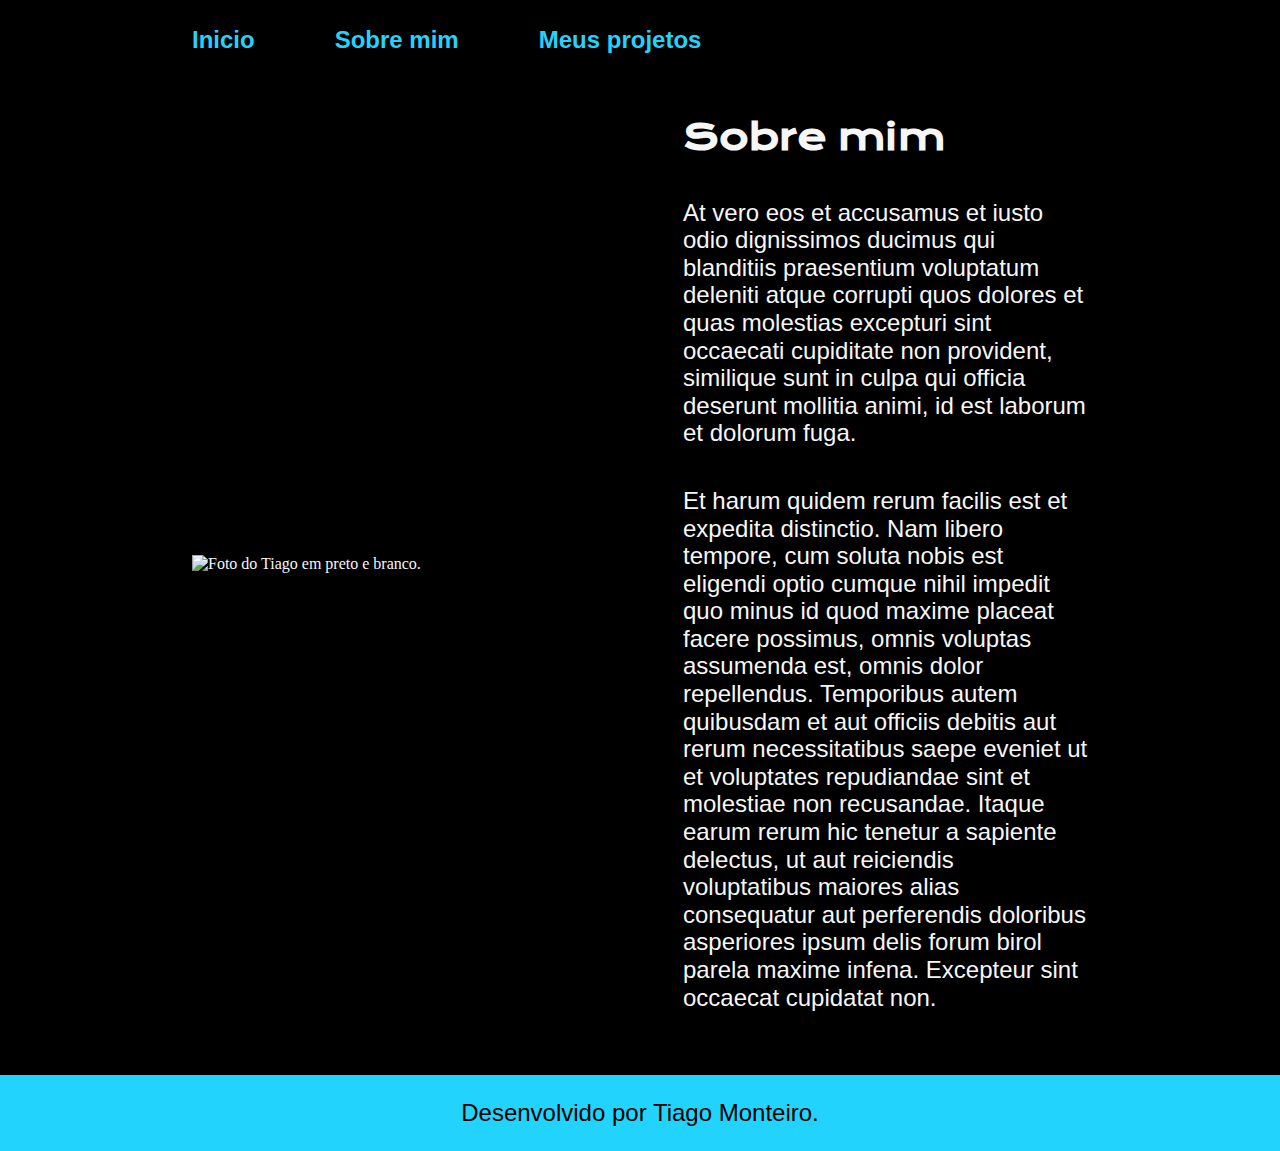
==== pages/about.html @ e0834dc3 "commit link" ====
<!DOCTYPE html>
<html lang="pt-br">
<head>
    <meta charset="UTF-8">
    <meta name="viewport" content="width=device-width, initial-scale=1.0">
    <link rel="stylesheet" href="../style/normalize.css">
    <link rel="stylesheet" href="../style/style.css">
    <title>Sobre mim</title>
</head>
<body>
    <header class="cabecalho">
        <nav class="cabecalho__menu">
            <a class="cabecalho__menu__link" href="https://monteiross.github.io/Projeto_Portifolio_ALURA/">Inicio</a>
            <a class="cabecalho__menu__link" href="./about.html">Sobre mim</a>
            <a class="cabecalho__menu__link" href="./projetos.html">Meus projetos</a>
        </nav>
    </header>

    <main class="container">
        <img class="container__image" src="../assets/foto_preto_branco_about.svg" alt="Foto do Tiago em preto e branco.">
        <section class="container__conteudo">
            <h1 class="container__conteudo__titulo">
                Sobre mim
            </h1>
            <p class="container__conteudo__texto">
                At vero eos et accusamus et iusto odio dignissimos ducimus qui blanditiis praesentium voluptatum deleniti atque corrupti quos dolores et quas molestias excepturi sint occaecati cupiditate non provident, similique sunt in culpa qui officia deserunt mollitia animi, id est laborum et dolorum fuga.    
            </p>
            <p class="container__conteudo__texto">
                Et harum quidem rerum facilis est et expedita distinctio. Nam libero tempore, cum soluta nobis est eligendi optio cumque nihil impedit quo minus id quod maxime placeat facere possimus, omnis voluptas assumenda est, omnis dolor repellendus. Temporibus autem quibusdam et aut officiis debitis aut rerum necessitatibus saepe eveniet ut et voluptates repudiandae sint et molestiae non recusandae. Itaque earum rerum hic tenetur a sapiente delectus, ut aut reiciendis voluptatibus maiores alias consequatur aut perferendis doloribus asperiores ipsum delis forum birol parela maxime infena. Excepteur sint occaecat cupidatat non.
            </p>
        </section>


    </main>
    <footer class="rodape">
        <p class="rodape__text">Desenvolvido por Tiago Monteiro.</p>        
    </footer>
</body>
</html>
---- style/style.css ----
@import url('https://fonts.googleapis.com/css2?family=Krona+One&family=Montserrat:wght@400;600&display=swap');

:root {
    /*CORES*/
    --cor-primaria: #000000;
    --cor-secundaria: #f6f6f6;
    --cor-tercearia: #22D4FD;
    --cor-hover: #272727;
    /*FONTES*/
    --fonte-primaria: 'Krona One', sans-serif;
    --fonte-secundaria: 'Monteserrat', sans-serif;
    --tamanho-primario: 2.25rem;
    --tamanho-secundario: 1.5rem;
}

* {
    margin: 0px;
    padding: 0px;
}

body {
    box-sizing: border-box;
    background-color: var(--cor-primaria);
    color: var(--cor-secundaria);
}

.cabecalho {
    padding: 2% 0% 0% 15%;
}

.cabecalho__menu {
    display: flex;
    gap: 80px;
}

.cabecalho__menu__link {
    text-decoration: none;
    font-family: var(--fonte-secundaria);
    font-size: var(--tamanho-secundario);
    font-weight: 600;
    color: var(--cor-tercearia);
}

.container {
    display: flex;
    align-items: center;
    justify-content: space-between;
    padding: 5% 15%;
    gap: 86px;
}

.container__conteudo {
    width: 50%;
    display: flex;
    flex-direction: column;
    gap: 40px;
}

.container__conteudo__titulo {
    font-size: var(--tamanho-primario);
    font-family: var(--fonte-primaria);

    margin: 0px;
}

.titulo-destaque {
    color: var(--cor-tercearia);
}

.container__conteudo__texto {
    font-size: var(--tamanho-secundario);
    font-family: var(--fonte-secundaria);
    font-weight: 400;
}

.container__conteudo__links {
    display: flex;
    align-items: center;
    justify-content: space-between;
    flex-direction: column;
    gap: 32px;
}

.container__conteudo__links__titulo {
    font-size: var(--tamanho-secundario);
    font-family: var(--fonte-primaria);
    font-weight: 400;
}

.container__conteudo__links__link {
    display: flex;
    justify-content: center;
    gap: 16px;
    align-items: center;
    border: 2px solid var(--cor-tercearia);
    border-radius: 8px;
    width: 60%;
    text-align: center;
    padding: 16px;
    text-decoration: none;
    color: var(--cor-secundaria);
    font-size: var(--tamanho-secundario);
    font-family: var(--fonte-secundaria);
    font-weight: 600;
}

.container__conteudo__links__link:hover {
    background-color: var(--cor-hover);
}

.container__image {
    width: 50%;
}

.rodape {
    background-color: var(--cor-tercearia);
    padding: 24px;
}

.rodape__text {
    text-align: center;
    font-family: var(--fonte-secundaria);
    color: var(--cor-primaria);
    font-weight: 400;
    font-size: var(--tamanho-secundario);
}

/* RESPONSIVIDADE */

@media (max-width: 1200px) {

    .cabecalho {
        padding: 15% 0px 0px 0px;
    }
    .cabecalho__menu {
        justify-content: center;
    }
    .container {
        flex-direction: column-reverse;
        padding: 5%;
    }

    .container__conteudo {
        width: auto;
    }

    .container__image {
        max-width: 450px;
        min-width: 200px;
    }

}
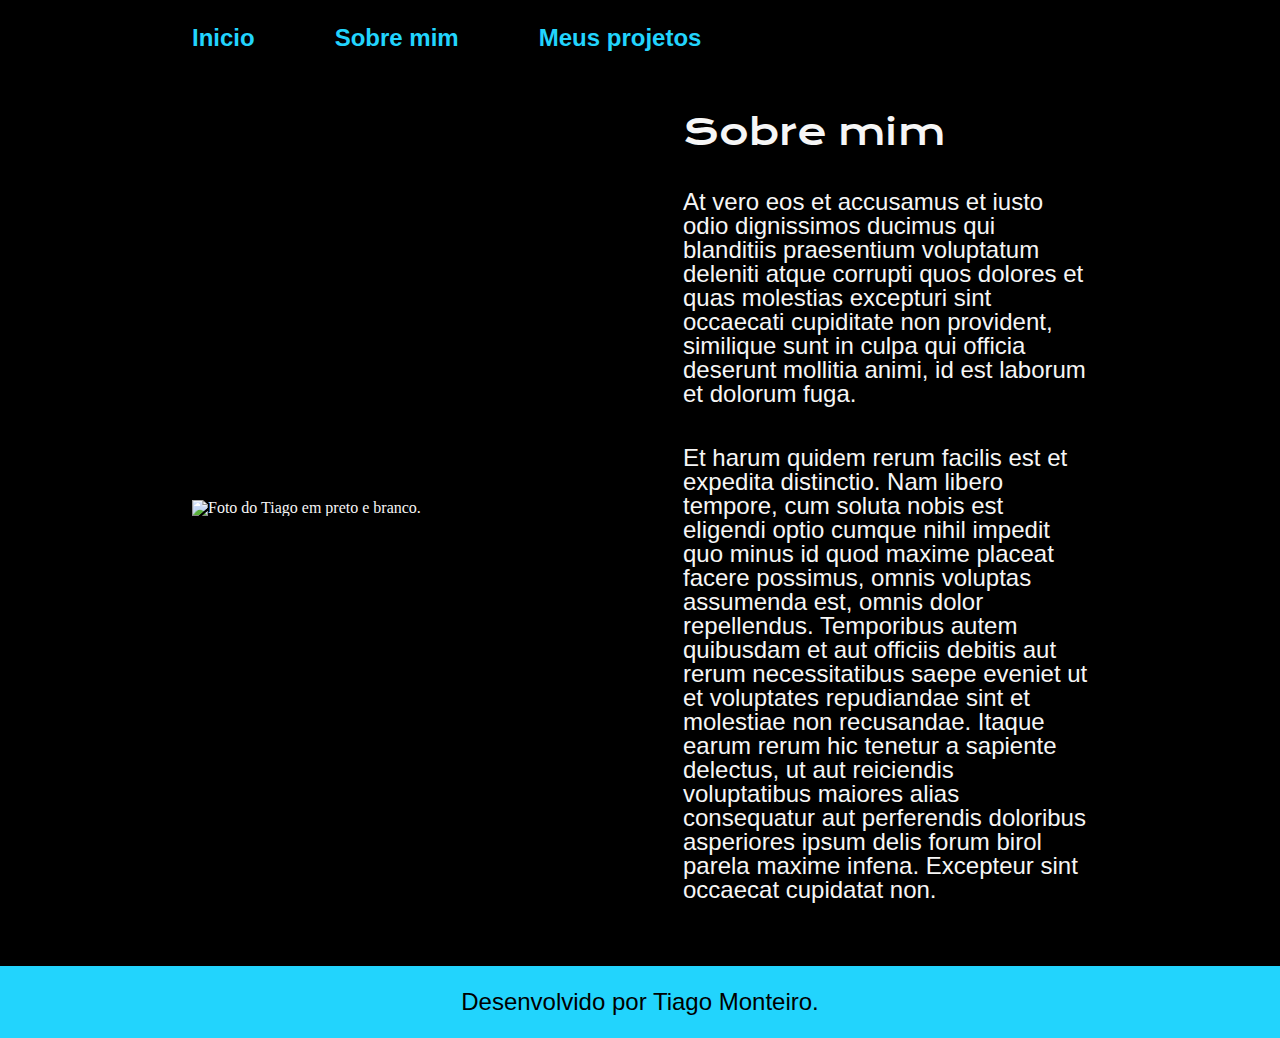
==== commit dc71932a: "imagens para os links" ====
--- a/pages/about.html
+++ b/pages/about.html
@@ -3,7 +3,7 @@
 <head>
     <meta charset="UTF-8">
     <meta name="viewport" content="width=device-width, initial-scale=1.0">
-    <link rel="stylesheet" href="../style/normalize.css">
+    <link rel="stylesheet" href="../style/reset.css">
     <link rel="stylesheet" href="../style/style.css">
     <title>Sobre mim</title>
 </head>
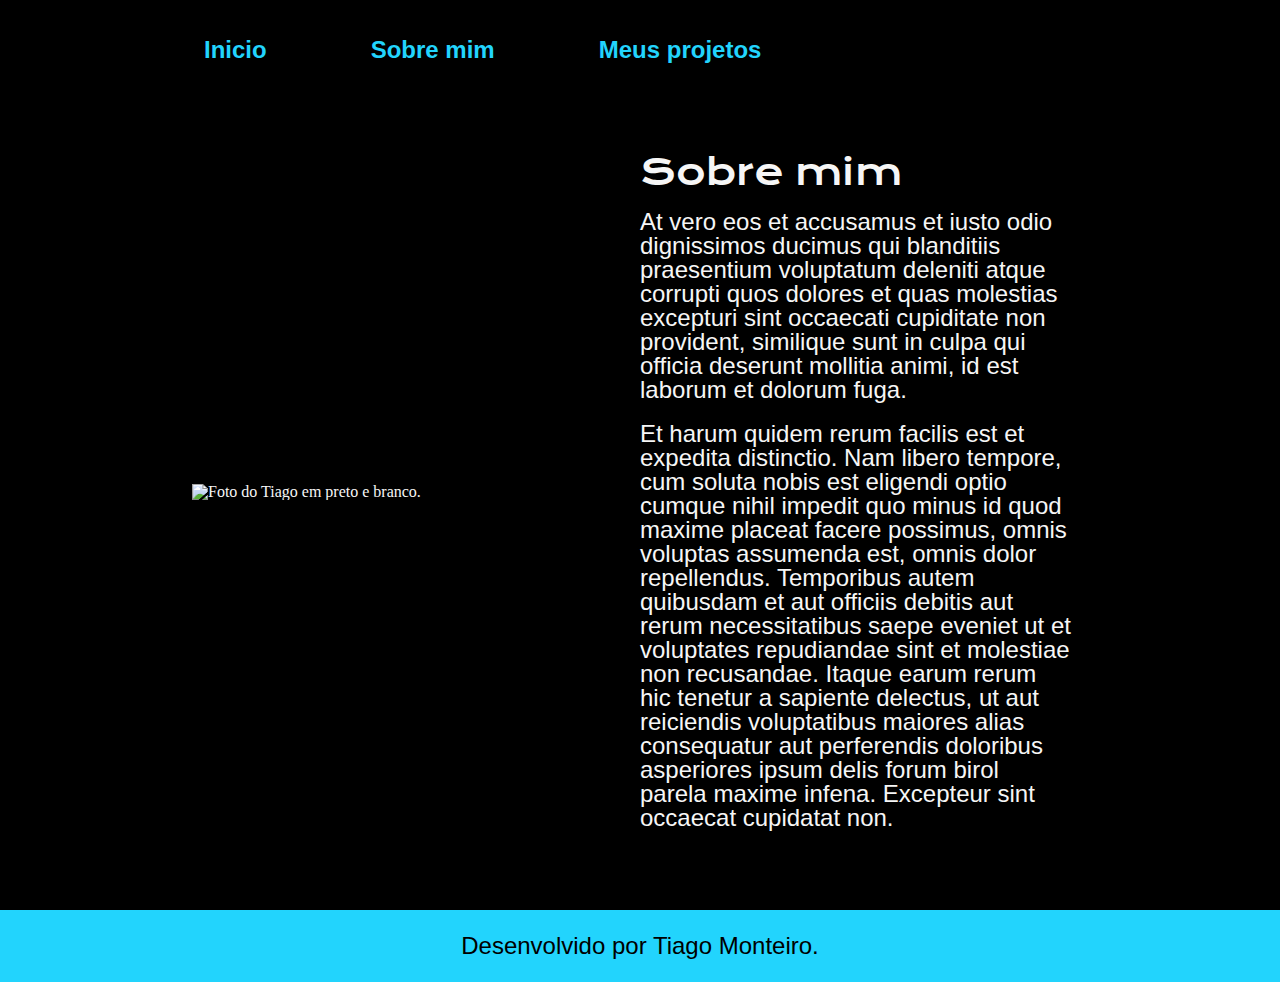
==== commit 394538bb: "fotos nos links" ====
--- a/pages/about.html
+++ b/pages/about.html
@@ -10,7 +10,7 @@
 <body>
     <header class="cabecalho">
         <nav class="cabecalho__menu">
-            <a class="cabecalho__menu__link" href="https://monteiross.github.io/Projeto_Portifolio_ALURA/">Inicio</a>
+            <a class="cabecalho__menu__link" href="../index.html">Inicio</a>
             <a class="cabecalho__menu__link" href="./about.html">Sobre mim</a>
             <a class="cabecalho__menu__link" href="./projetos.html">Meus projetos</a>
         </nav>
--- a/style/style.css
+++ b/style/style.css
@@ -5,6 +5,7 @@
     --cor-primaria: #000000;
     --cor-secundaria: #f6f6f6;
     --cor-tercearia: #22D4FD;
+    --cor-quaternaria: #2475c0;
     --cor-hover: #272727;
     /*FONTES*/
     --fonte-primaria: 'Krona One', sans-serif;
@@ -39,6 +40,13 @@
     font-size: var(--tamanho-secundario);
     font-weight: 600;
     color: var(--cor-tercearia);
+    padding: 0.5em;
+}
+
+.cabecalho__menu__link:hover {
+    color: var(--cor-quaternaria);
+    background-color: var(--cor-hover);
+    border-radius: 8px;
 }
 
 .container {
@@ -46,14 +54,47 @@
     align-items: center;
     justify-content: space-between;
     padding: 5% 15%;
-    gap: 86px;
+    gap: 0px;
+}
+
+.container__lista {
+    display: flex;
+    gap: 1em;
+}
+
+.container__link {
+    position: relative; 
+    display: block;
+    width: 100%;
+    padding: 5px 0;
+}
+
+.container__link:hover {
+    background-color: #999999;
+}
+
+.container__link span {
+    display: none;
+}
+
+.link__imagem {
+    width: 350px;
+}
+
+.container__link:hover span {
+    display: block;
+    position: absolute; 
+    top: 0px; 
+    left: 100%; 
+    border: 1px #CCCCCC solid;
 }
 
 .container__conteudo {
-    width: 50%;
+    width: 100%;
     display: flex;
     flex-direction: column;
-    gap: 40px;
+    gap: 20px;
+    padding: 1em;
 }
 
 .container__conteudo__titulo {
@@ -109,7 +150,7 @@
 }
 
 .container__image {
-    width: 50%;
+    width: 100%;
 }
 
 .rodape {
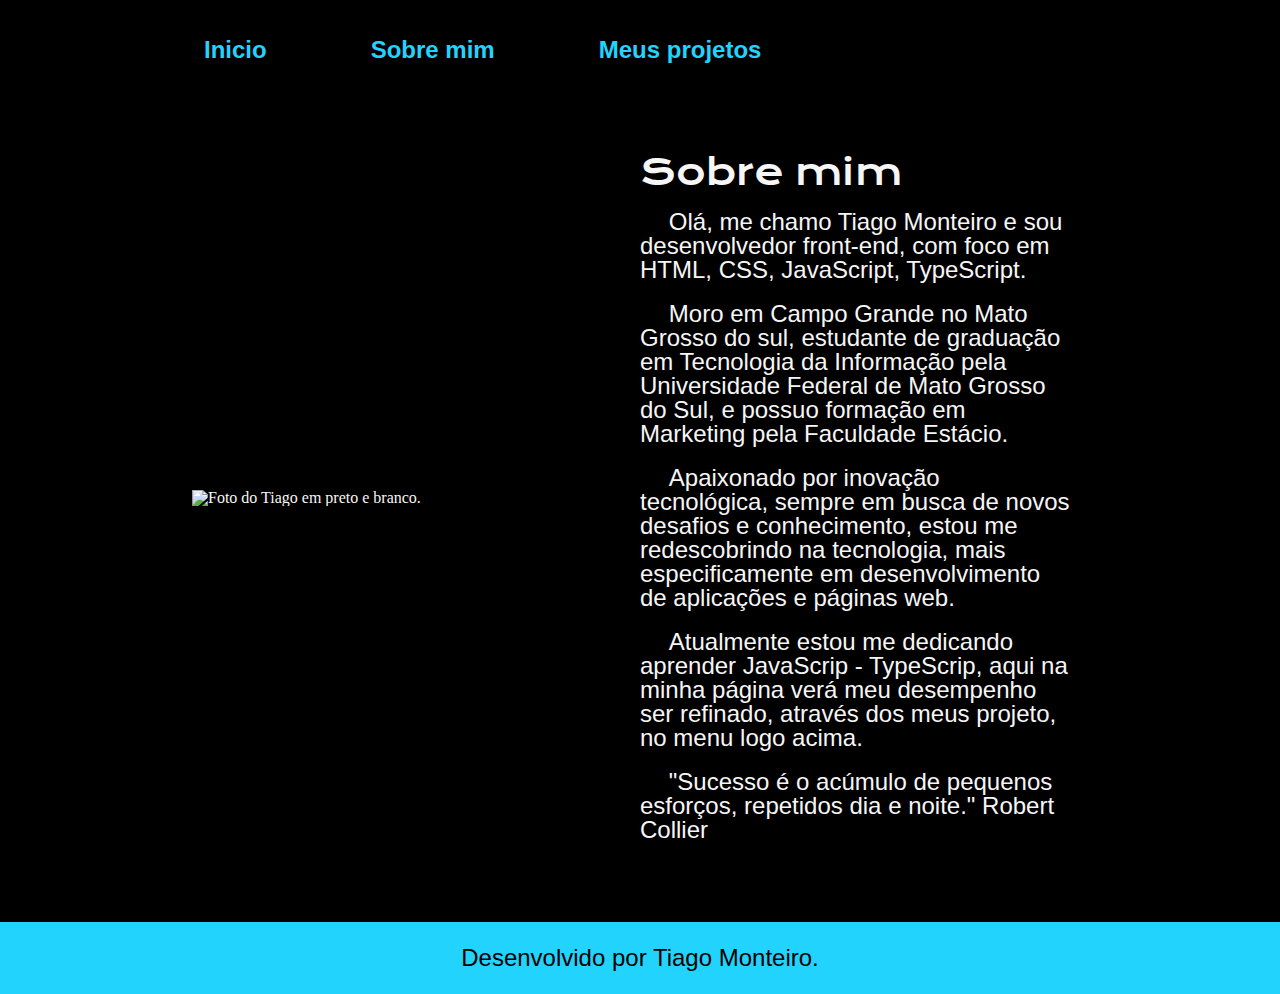
==== commit 5dd92005: "alteração do texto de sobre mim" ====
--- a/pages/about.html
+++ b/pages/about.html
@@ -22,12 +22,11 @@
             <h1 class="container__conteudo__titulo">
                 Sobre mim
             </h1>
-            <p class="container__conteudo__texto">
-                At vero eos et accusamus et iusto odio dignissimos ducimus qui blanditiis praesentium voluptatum deleniti atque corrupti quos dolores et quas molestias excepturi sint occaecati cupiditate non provident, similique sunt in culpa qui officia deserunt mollitia animi, id est laborum et dolorum fuga.    
-            </p>
-            <p class="container__conteudo__texto">
-                Et harum quidem rerum facilis est et expedita distinctio. Nam libero tempore, cum soluta nobis est eligendi optio cumque nihil impedit quo minus id quod maxime placeat facere possimus, omnis voluptas assumenda est, omnis dolor repellendus. Temporibus autem quibusdam et aut officiis debitis aut rerum necessitatibus saepe eveniet ut et voluptates repudiandae sint et molestiae non recusandae. Itaque earum rerum hic tenetur a sapiente delectus, ut aut reiciendis voluptatibus maiores alias consequatur aut perferendis doloribus asperiores ipsum delis forum birol parela maxime infena. Excepteur sint occaecat cupidatat non.
-            </p>
+            <p class="container__conteudo__texto">   Olá, me chamo Tiago Monteiro e sou desenvolvedor front-end, com foco em HTML, CSS, JavaScript, TypeScript. </p>
+            <p class="container__conteudo__texto">   Moro em Campo Grande no Mato Grosso do sul, estudante de graduação em Tecnologia da Informação pela Universidade Federal de Mato Grosso do Sul, e possuo formação em Marketing pela Faculdade Estácio.</p>
+            <p class="container__conteudo__texto">   Apaixonado por inovação tecnológica, sempre em busca de novos desafios e conhecimento, estou me redescobrindo na tecnologia, mais especificamente em desenvolvimento de aplicações e páginas web.</p>
+            <p class="container__conteudo__texto">   Atualmente estou me dedicando aprender JavaScrip - TypeScrip, aqui na minha página verá meu desempenho ser refinado, através dos meus projeto, no menu logo acima.</p>
+            <p class="container__conteudo__texto">   "Sucesso é o acúmulo de pequenos esforços, repetidos dia e noite." Robert Collier</p>
         </section>
 
 
--- a/style/style.css
+++ b/style/style.css
@@ -87,6 +87,7 @@
     top: 0px; 
     left: 100%; 
     border: 1px #CCCCCC solid;
+    margin-left: 3em;
 }
 
 .container__conteudo {
@@ -112,6 +113,7 @@
     font-size: var(--tamanho-secundario);
     font-family: var(--fonte-secundaria);
     font-weight: 400;
+    text-indent: 1.2em;
 }
 
 .container__conteudo__links {
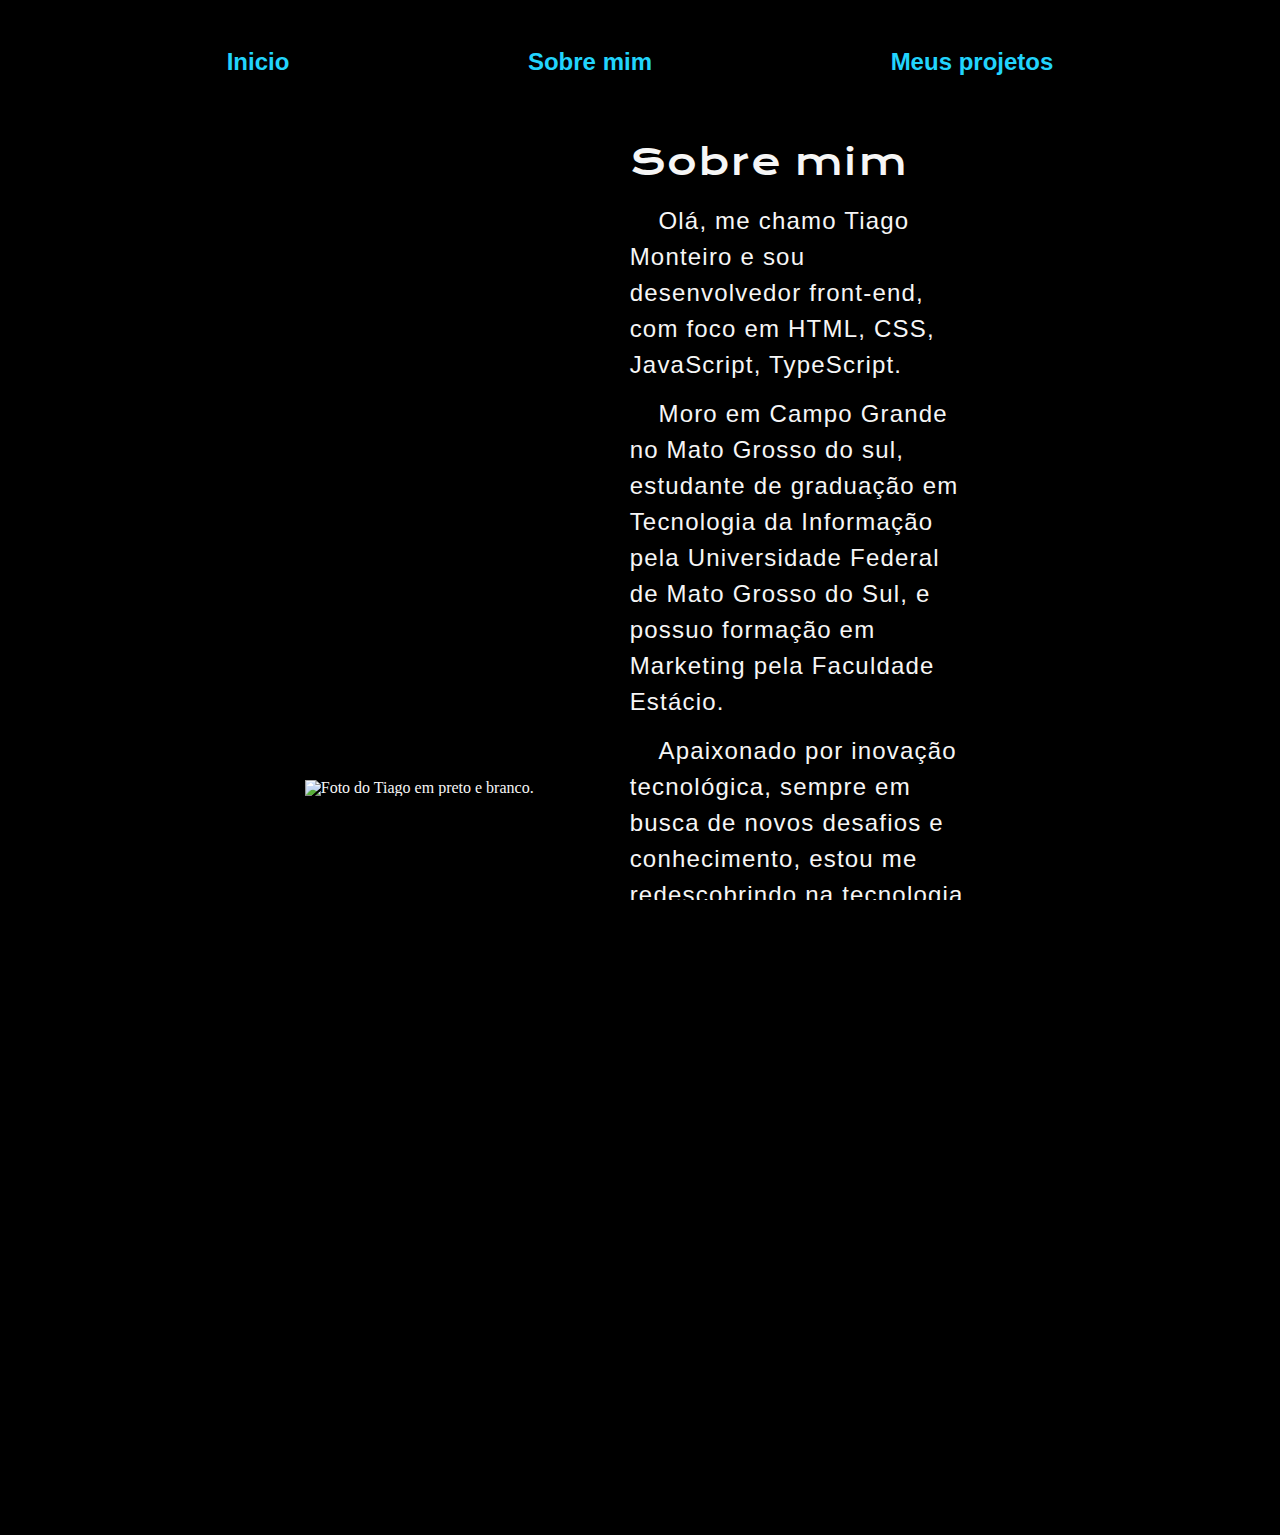
==== commit 6d028d6e: "ajuste fontes e imagem" ====
--- a/pages/about.html
+++ b/pages/about.html
@@ -18,7 +18,7 @@
 
     <main class="container">
         <img class="container__image" src="../assets/foto_preto_branco_about.svg" alt="Foto do Tiago em preto e branco.">
-        <section class="container__conteudo">
+        <section class="container__conteudo conteudo__about">
             <h1 class="container__conteudo__titulo">
                 Sobre mim
             </h1>
@@ -26,7 +26,7 @@
             <p class="container__conteudo__texto">   Moro em Campo Grande no Mato Grosso do sul, estudante de graduação em Tecnologia da Informação pela Universidade Federal de Mato Grosso do Sul, e possuo formação em Marketing pela Faculdade Estácio.</p>
             <p class="container__conteudo__texto">   Apaixonado por inovação tecnológica, sempre em busca de novos desafios e conhecimento, estou me redescobrindo na tecnologia, mais especificamente em desenvolvimento de aplicações e páginas web.</p>
             <p class="container__conteudo__texto">   Atualmente estou me dedicando aprender JavaScrip - TypeScrip, aqui na minha página verá meu desempenho ser refinado, através dos meus projeto, no menu logo acima.</p>
-            <p class="container__conteudo__texto">   "Sucesso é o acúmulo de pequenos esforços, repetidos dia e noite." Robert Collier</p>
+            <p id="citacao" class="container__conteudo__texto">   "Sucesso é o acúmulo de pequenos esforços, repetidos dia e noite." <br>Robert Collier</p>
         </section>
 
 
--- a/style/style.css
+++ b/style/style.css
@@ -14,25 +14,49 @@
     --tamanho-secundario: 1.5rem;
 }
 
-* {
-    margin: 0px;
-    padding: 0px;
+
+html, body {
+    overflow-y: scroll;
+	width: 100%;
+	height: 100%;
+	margin: 0;
+	padding: 0;
 }
 
 body {
-    box-sizing: border-box;
+    display: flex;
+	flex-direction: column;
+    justify-content: flex-start;
+    position: relative;
     background-color: var(--cor-primaria);
     color: var(--cor-secundaria);
 }
 
+main {
+	flex-grow: 1;
+}
+
+
+header {
+	position: sticky;
+	top: 0;
+}
+
+nav, footer {
+	min-height: 20px;
+	text-align: center;
+}
+
+nav {
+    display: flex;
+    justify-content: space-evenly;
+}
+
 .cabecalho {
-    padding: 2% 0% 0% 15%;
-}
-
-.cabecalho__menu {
-    display: flex;
-    gap: 80px;
-}
+    margin-top: 3%;
+    background-color: var(--cor-primaria);
+}
+
 
 .cabecalho__menu__link {
     text-decoration: none;
@@ -51,10 +75,9 @@
 
 .container {
     display: flex;
-    align-items: center;
-    justify-content: space-between;
-    padding: 5% 15%;
+    align-items: center ;
     gap: 0px;
+    justify-content: center
 }
 
 .container__lista {
@@ -91,16 +114,22 @@
 }
 
 .container__conteudo {
-    width: 100%;
+    width: 27%;
     display: flex;
     flex-direction: column;
-    gap: 20px;
-    padding: 1em;
+    gap: 4em;
+}
+
+.conteudo__about {
+    padding: 3em;
+    gap: 0.8em;
 }
 
 .container__conteudo__titulo {
     font-size: var(--tamanho-primario);
     font-family: var(--fonte-primaria);
+    line-height: 156%;
+    letter-spacing: 0.05em;
 
     margin: 0px;
 }
@@ -112,8 +141,9 @@
 .container__conteudo__texto {
     font-size: var(--tamanho-secundario);
     font-family: var(--fonte-secundaria);
-    font-weight: 400;
     text-indent: 1.2em;
+    line-height: 150%;
+    letter-spacing: 0.05em;
 }
 
 .container__conteudo__links {
@@ -137,7 +167,7 @@
     align-items: center;
     border: 2px solid var(--cor-tercearia);
     border-radius: 8px;
-    width: 60%;
+    width: 50%;
     text-align: center;
     padding: 16px;
     text-decoration: none;
@@ -152,12 +182,13 @@
 }
 
 .container__image {
-    width: 100%;
-}
+    margin: 0 3em;    
+}
+
 
 .rodape {
     background-color: var(--cor-tercearia);
-    padding: 24px;
+    padding: 12px;
 }
 
 .rodape__text {
@@ -165,15 +196,20 @@
     font-family: var(--fonte-secundaria);
     color: var(--cor-primaria);
     font-weight: 400;
-    font-size: var(--tamanho-secundario);
+    font-size: 20px;
+}
+
+#citacao {
+    text-align: right;
+    font-style: italic;
 }
 
 /* RESPONSIVIDADE */
 
-@media (max-width: 1200px) {
+@media (max-width: 860px) {
 
     .cabecalho {
-        padding: 15% 0px 0px 0px;
+        margin-bottom: 5%;
     }
     .cabecalho__menu {
         justify-content: center;
@@ -181,15 +217,53 @@
     .container {
         flex-direction: column-reverse;
         padding: 5%;
+        gap: 2em;
     }
 
     .container__conteudo {
         width: auto;
+        gap: 0.5em;
+    }
+
+    .container__conteudo__titulo {
+        font-size: 22px;
+        margin-bottom: 1em;
+    }
+
+    .container__conteudo__texto {
+        font-size: 0.8rem;
+        word-spacing: 0.1px;
+        letter-spacing: 0.5px;
+    }
+
+    .container__conteudo__links__titulo {
+        font-size: 20px;
+        margin-top: 2em;
     }
 
     .container__image {
-        max-width: 450px;
-        min-width: 200px;
+        width: 100%;
+        max-width: 200px;
+        min-width: 100px;
+    }
+
+    .cabecalho__menu {
+        gap: 1em;
+    }
+
+    .cabecalho__menu__link {
+        font-size: 16px;
+    }
+
+    .rodape {
+        position: relative;
+        bottom: 0px;
+    }
+
+    .rodape__text {
+        font-size: 12px;
+        justify-content: center;
+        text-align: center;
     }
 
 }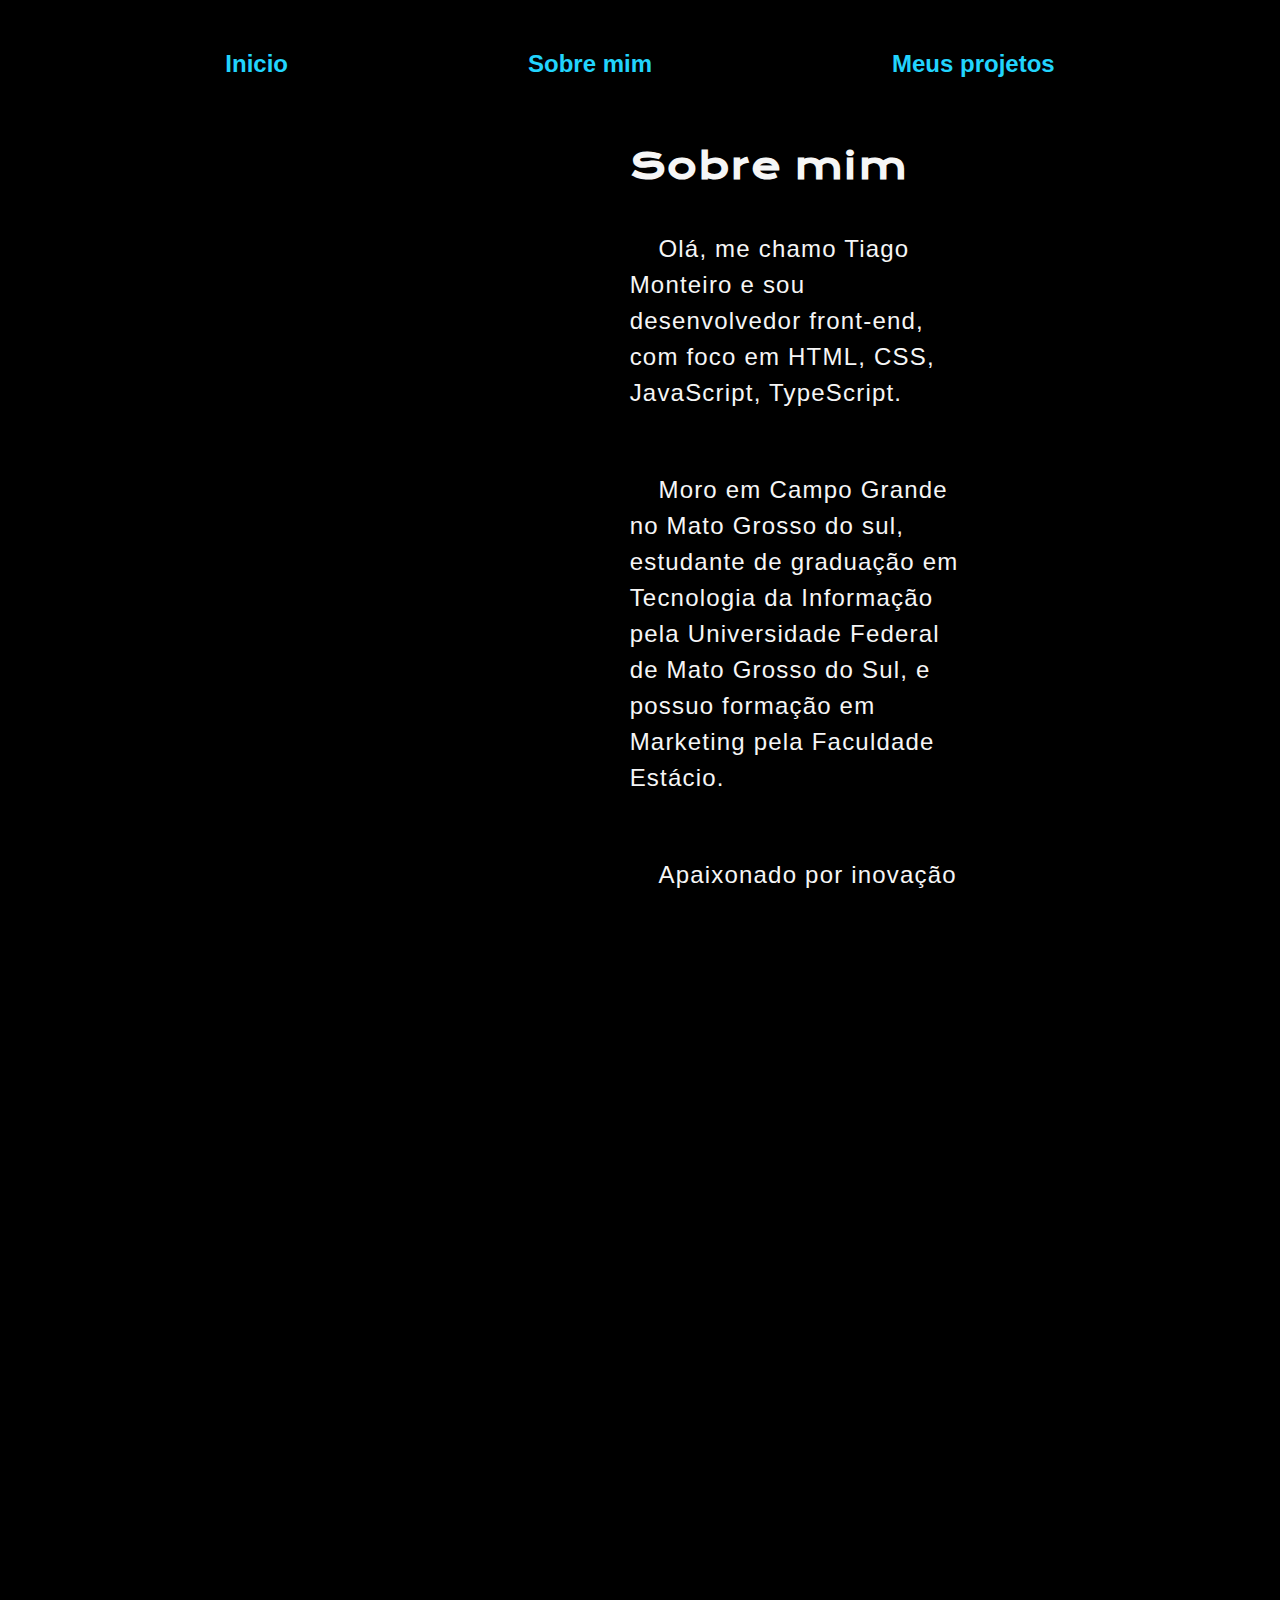
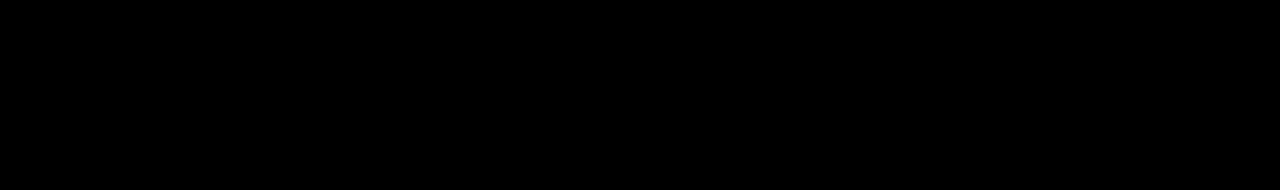
==== commit a59ecc55: "retirado o reset" ====
--- a/pages/about.html
+++ b/pages/about.html
@@ -3,7 +3,7 @@
 <head>
     <meta charset="UTF-8">
     <meta name="viewport" content="width=device-width, initial-scale=1.0">
-    <link rel="stylesheet" href="../style/reset.css">
+    <link rel="stylesheet" href="../style/rese.css">
     <link rel="stylesheet" href="../style/style.css">
     <title>Sobre mim</title>
 </head>
--- a/style/style.css
+++ b/style/style.css
@@ -49,7 +49,7 @@
 
 nav {
     display: flex;
-    justify-content: space-evenly;
+    justify-content: center;
 }
 
 .cabecalho {
@@ -64,7 +64,7 @@
     font-size: var(--tamanho-secundario);
     font-weight: 600;
     color: var(--cor-tercearia);
-    padding: 0.5em;
+    padding: 0.5em 5em;
 }
 
 .cabecalho__menu__link:hover {
@@ -101,7 +101,7 @@
 }
 
 .link__imagem {
-    width: 350px;
+    width: 65rem;
 }
 
 .container__link:hover span {
@@ -204,19 +204,29 @@
     font-style: italic;
 }
 
+#container__projetos {
+    justify-content: flex-start;
+    padding: 0% 30%;
+}
+
 /* RESPONSIVIDADE */
 
 @media (max-width: 860px) {
+
+    nav {
+        justify-content: center;
+    }
 
     .cabecalho {
         margin-bottom: 5%;
     }
     .cabecalho__menu {
-        justify-content: center;
+        justify-content: space-evenly;
+        margin-top: 1rem;
     }
     .container {
         flex-direction: column-reverse;
-        padding: 5%;
+        padding: 5% 7%;
         gap: 2em;
     }
 
@@ -236,8 +246,13 @@
         letter-spacing: 0.5px;
     }
 
+    .container__conteudo__links__link {
+        font-size: 14px;
+        padding: 5px;
+    }
+
     .container__conteudo__links__titulo {
-        font-size: 20px;
+        font-size: 18px;
         margin-top: 2em;
     }
 
@@ -253,11 +268,18 @@
 
     .cabecalho__menu__link {
         font-size: 16px;
+        padding: 0em;
+    }
+
+    .container__link {
+        padding: 1em;
     }
 
     .rodape {
         position: relative;
         bottom: 0px;
+        height: 35px;
+        text-align: center;
     }
 
     .rodape__text {
@@ -266,4 +288,13 @@
         text-align: center;
     }
 
+    #container__projetos {
+        justify-content: center;
+        padding: 1em;
+    }
+
+    .conteudo__about {
+        padding: 0px 20px ;
+    }
+
 }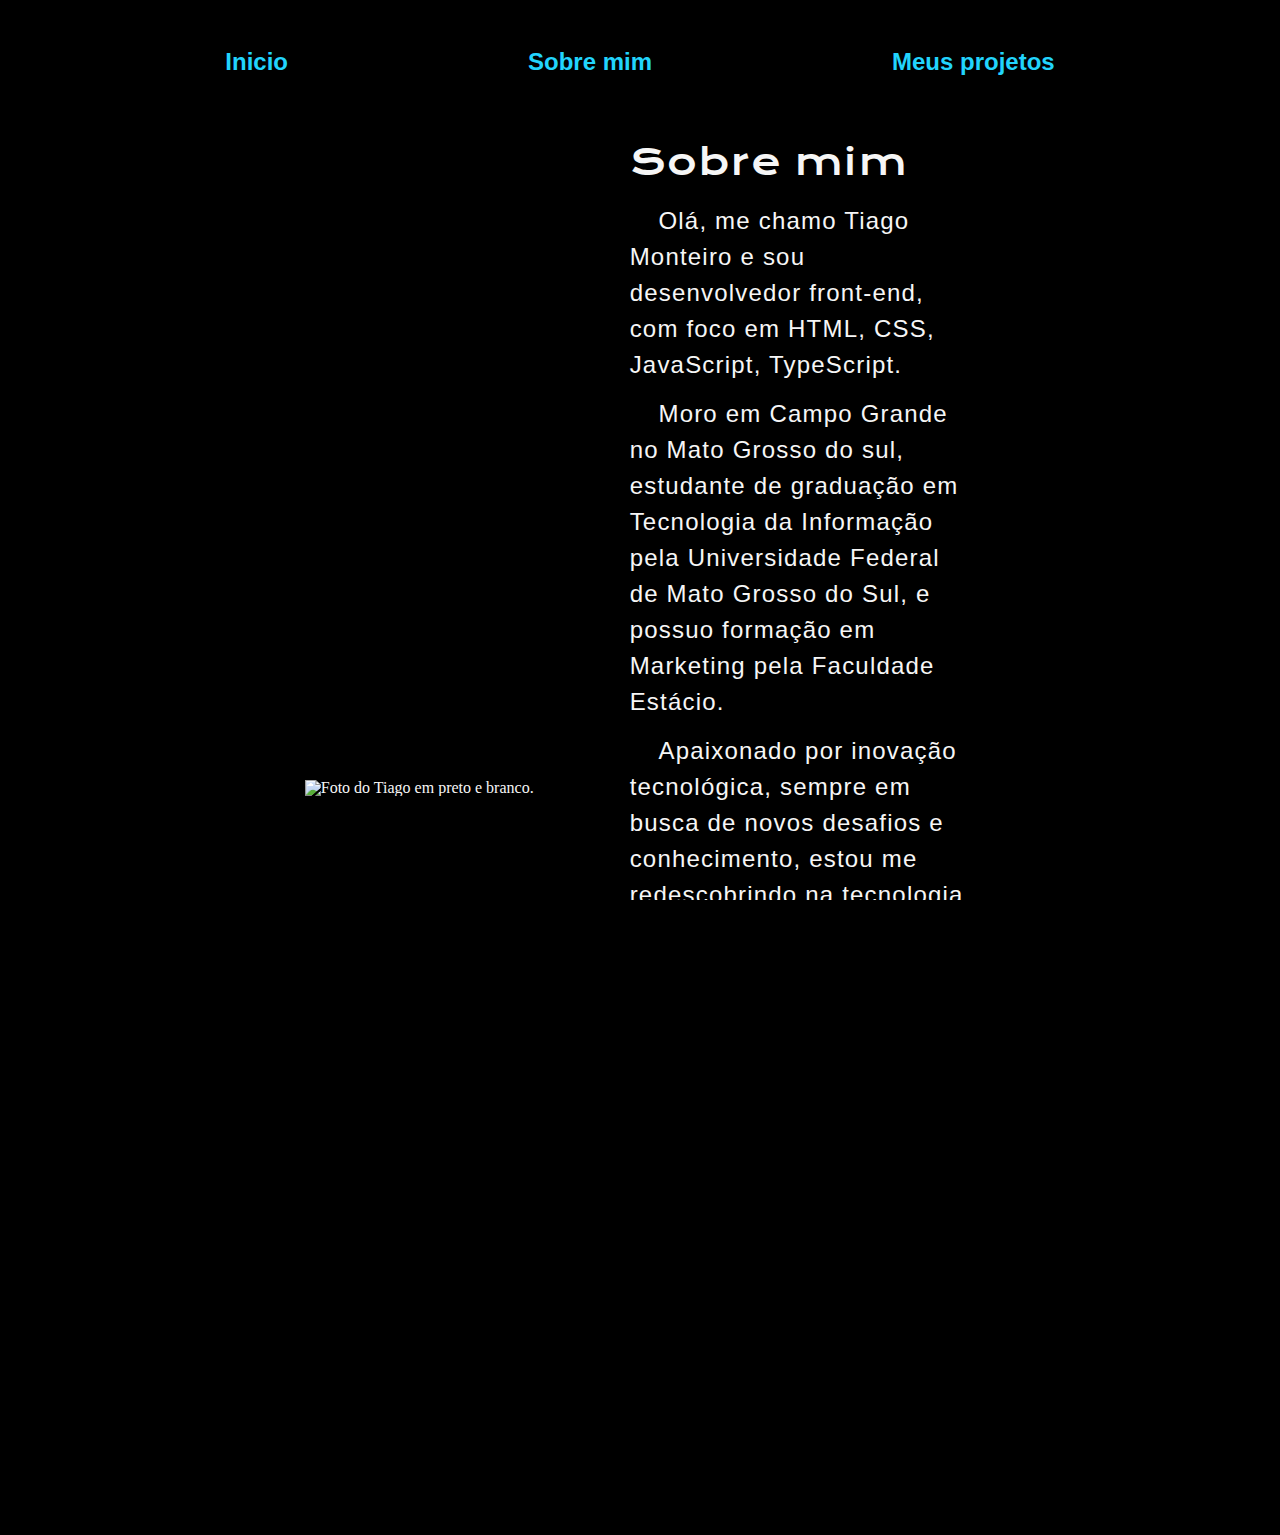
==== commit 1d07704a: "add" ====
--- a/pages/about.html
+++ b/pages/about.html
@@ -3,7 +3,7 @@
 <head>
     <meta charset="UTF-8">
     <meta name="viewport" content="width=device-width, initial-scale=1.0">
-    <link rel="stylesheet" href="../style/rese.css">
+    <link rel="stylesheet" href="../style/reset.css">
     <link rel="stylesheet" href="../style/style.css">
     <title>Sobre mim</title>
 </head>
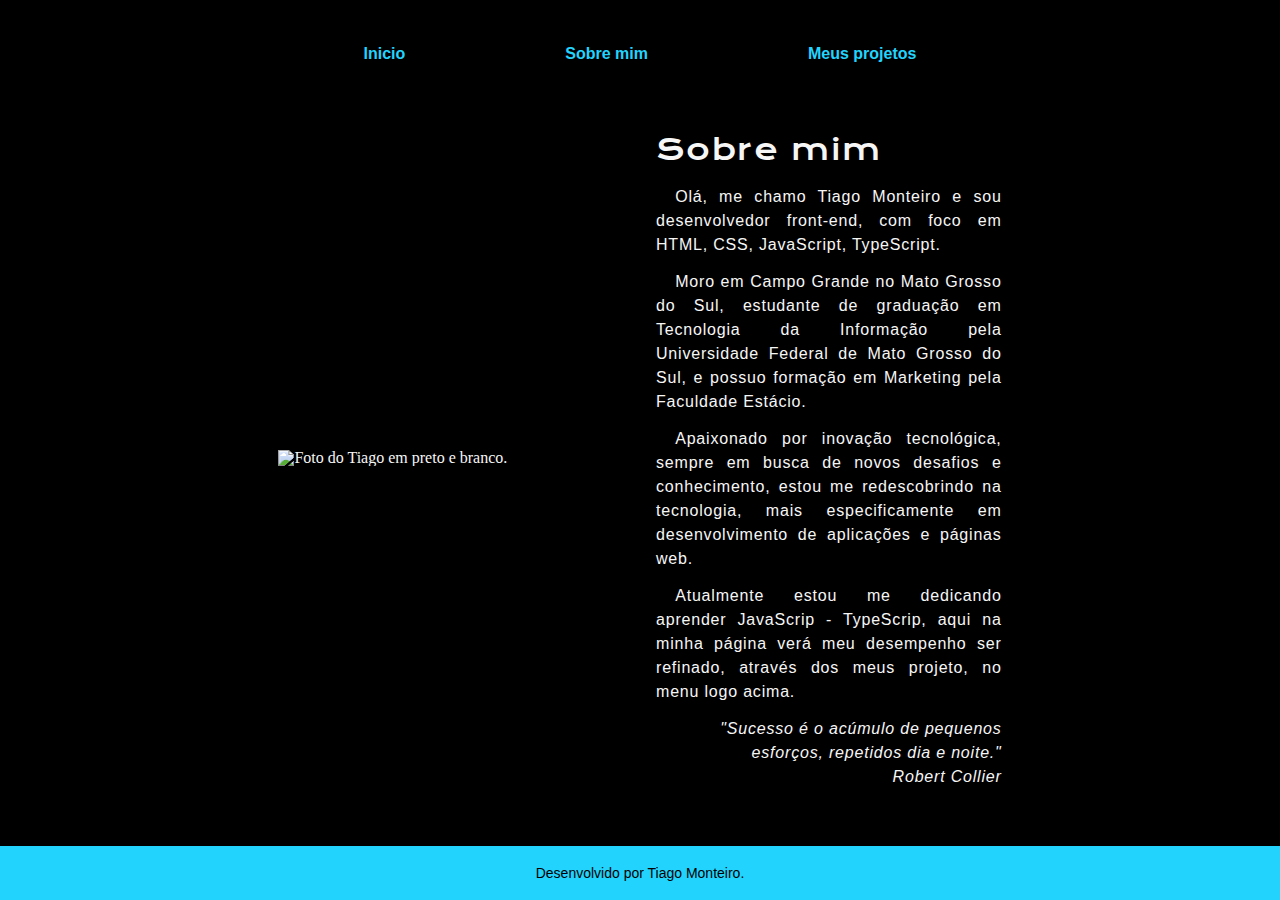
==== commit 3aa365ce: "correcao texto" ====
--- a/pages/about.html
+++ b/pages/about.html
@@ -23,7 +23,7 @@
                 Sobre mim
             </h1>
             <p class="container__conteudo__texto">   Olá, me chamo Tiago Monteiro e sou desenvolvedor front-end, com foco em HTML, CSS, JavaScript, TypeScript. </p>
-            <p class="container__conteudo__texto">   Moro em Campo Grande no Mato Grosso do sul, estudante de graduação em Tecnologia da Informação pela Universidade Federal de Mato Grosso do Sul, e possuo formação em Marketing pela Faculdade Estácio.</p>
+            <p class="container__conteudo__texto">   Moro em Campo Grande no Mato Grosso do Sul, estudante de graduação em Tecnologia da Informação pela Universidade Federal de Mato Grosso do Sul, e possuo formação em Marketing pela Faculdade Estácio.</p>
             <p class="container__conteudo__texto">   Apaixonado por inovação tecnológica, sempre em busca de novos desafios e conhecimento, estou me redescobrindo na tecnologia, mais especificamente em desenvolvimento de aplicações e páginas web.</p>
             <p class="container__conteudo__texto">   Atualmente estou me dedicando aprender JavaScrip - TypeScrip, aqui na minha página verá meu desempenho ser refinado, através dos meus projeto, no menu logo acima.</p>
             <p id="citacao" class="container__conteudo__texto">   "Sucesso é o acúmulo de pequenos esforços, repetidos dia e noite." <br>Robert Collier</p>
--- a/style/style.css
+++ b/style/style.css
@@ -10,8 +10,8 @@
     /*FONTES*/
     --fonte-primaria: 'Krona One', sans-serif;
     --fonte-secundaria: 'Monteserrat', sans-serif;
-    --tamanho-primario: 2.25rem;
-    --tamanho-secundario: 1.5rem;
+    --tamanho-primario: 1.8rem;
+    --tamanho-secundario: 1rem;
 }
 
 
@@ -89,7 +89,7 @@
     position: relative; 
     display: block;
     width: 100%;
-    padding: 5px 0;
+    padding: 20px 0;
 }
 
 .container__link:hover {
@@ -101,7 +101,7 @@
 }
 
 .link__imagem {
-    width: 65rem;
+    width: 40rem;
 }
 
 .container__link:hover span {
@@ -144,6 +144,7 @@
     text-indent: 1.2em;
     line-height: 150%;
     letter-spacing: 0.05em;
+    text-align: justify;
 }
 
 .container__conteudo__links {
@@ -163,16 +164,16 @@
 .container__conteudo__links__link {
     display: flex;
     justify-content: center;
-    gap: 16px;
+    gap: 0px 16px;
     align-items: center;
     border: 2px solid var(--cor-tercearia);
     border-radius: 8px;
     width: 50%;
     text-align: center;
-    padding: 16px;
+    padding: 10px 16px;
     text-decoration: none;
     color: var(--cor-secundaria);
-    font-size: var(--tamanho-secundario);
+    font-size: 12px;
     font-family: var(--fonte-secundaria);
     font-weight: 600;
 }
@@ -182,13 +183,17 @@
 }
 
 .container__image {
-    margin: 0 3em;    
+    max-width: 700px;
+    width: 22%;
+    margin: 0 3em;
+    top: 0;   
 }
 
 
 .rodape {
     background-color: var(--cor-tercearia);
-    padding: 12px;
+    padding: 2px;
+    text-align: center;
 }
 
 .rodape__text {
@@ -196,7 +201,8 @@
     font-family: var(--fonte-secundaria);
     color: var(--cor-primaria);
     font-weight: 400;
-    font-size: 20px;
+    font-size: 14px;
+    padding: 18px;
 }
 
 #citacao {
@@ -205,8 +211,9 @@
 }
 
 #container__projetos {
+    align-items: flex-start;
     justify-content: flex-start;
-    padding: 0% 30%;
+    padding: 7% 30%;
 }
 
 /* RESPONSIVIDADE */
@@ -297,4 +304,8 @@
         padding: 0px 20px ;
     }
 
+    .link__imagem {
+        width: 220px;
+    }
+
 }